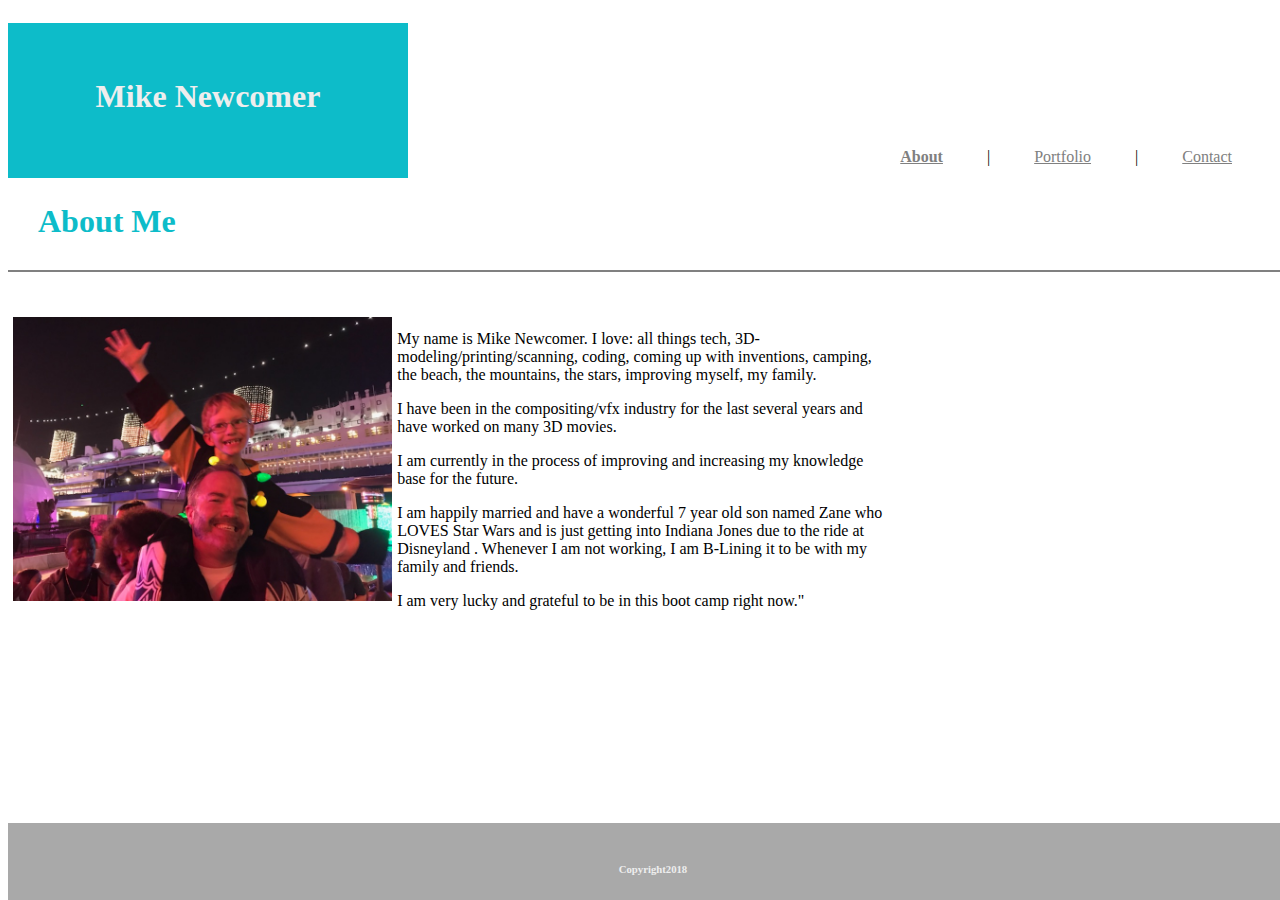
==== index.html @ 7b30e584 "created responsive html" ====
<!DOCTYPE <!DOCTYPE html>
<html>
<head>
    <meta charset="utf-8" />
    <meta http-equiv="X-UA-Compatible" content="IE=edge">
    <title>Recommended</title>
    <meta name="viewport" content="width=device-width, initial-scale=1">
    <link rel="stylesheet" href="assets/css/reset">
    <link rel="stylesheet" type="text/css" media="screen" href="assets/css/style.css" />
    <script src="main.js"></script>
</head>
<body>
    <div>
        <Header>
            <h1 class="h1">Mike Newcomer</h1>
            <nav class="nav">
                <strong><a class="about" href="#">About</a></strong> |
                <a class="about" href="portfolio.html">Portfolio</a> |
                <a class="about" href="contact.html">Contact</a>
            </nav>
<br><br><br><br><br><br><br><br>

            <section>
                <h1 class="aboutMe responsive">About Me</h1>
            </section>
 <br>
            <section class="specialArticle">
                <img class="imageMe" src="assets/images/me.jpg" width="300" height="200">
                <article class="articleAboutMe">
                    <p>My name is Mike Newcomer. I love: all things tech, 3D-modeling/printing/scanning, coding, coming up with inventions, camping, the beach, the mountains, the stars, improving myself, my family.</p>
                    <p>I have been in the compositing/vfx industry for the last several years and have worked on many 3D movies.</p>
                    <p>I am currently in the process of improving and increasing my knowledge base for the future.</p>
                    <p>I am happily married and have a wonderful 7 year old son named Zane who LOVES Star Wars and is just getting into Indiana Jones due to the ride at Disneyland . Whenever I am not working, I am B-Lining it to be with my family and friends.</p>
                    <p>I am very lucky and grateful to be in this boot camp right now."</p>
                </article>
            </section>
            <br><br><br><br><br>
            <footer class="copyright">
                <h6>Copyright2018</h6>
            </footer>
        </Header>
    </div>
</body>
</html>
---- assets/css/style.css ----
.h1 {
    background-color:rgb(13, 188, 201);
    height: 100px;
    width: 400px;
    color: #eee;
    text-align: center;
    padding-top: 55px;
    margin-top: 15px;
    float: left;
}

.nav {
    float: right;
    text-align: right;
    padding-top: 55px;
    margin-top: 85px;
}

.about {
    padding: 40px;
    color:grey;
    padding-top: 55px;
    margin-top: 85px;
}

.aboutMe {
    text-align: left;
    padding: 30px;
    color:rgb(13, 188, 201);
    border-style: solid;
    border-color: grey;
    border-width: 0px 0px 2px 0px;
}

.contact {
    text-align: left;
    padding: 30px;
    color:rgb(13, 188, 201);
    border-style: solid;
    border-color: grey;
    border-width: 0px 0px 2px 0px;
}

.generalContent {
    height: 960px;
}

.specialArticle {
    border-style: sold;
    border-width: 2px;
    width:100%px;
}

.specialArticleTwo {
    border-style: sold;
    border-width: 2px;
    width:100%px;
}

.specialImages {
    border-style: sold;
    border-width: 2px;
    width: 60%;
}

.articleAboutMe {
    float: none;
    width: 70%;
    flex-wrap: wrap;
    padding: 2px;
}

.imageMe {
    float: left;
    width: 30%;
    height: auto;
    padding: 5px;
}

footer.copyright {
    background-color:darkgray;
    color:#eee;
    padding: 15px 5px 0px 5px;
    text-align: bottom;
    text-align: center;
    position: fixed;
    bottom: 0;
    width: 100%;
}

.imageOne {
    max-width: 100%;
    height: auto;
    float: left;
    margin: 15px;
    filter: blur(0px);
}

.imageTwo {
    max-width: 100%;
    height: auto;
    float: left;
    margin: 15px;
    filter: blur(15px);
}

.imageThree {
    max-width: 100%;
    height: auto;
    float: left;
    margin: 15px;
    filter: grayscale(100%);
}

.imageFour {
    max-width: 100%;
    height: auto;
    float: left;
    margin: 15px;
    filter: contrast(250%);
}

.imageFive {
    max-width: 100%;
    height: auto;
    float: left;
    margin: 15px;
    filter: invert(100%);
}

.textImage {
    position: relative;
    text-align: center;
    color: #eee;
    align: center;
}

.normal {
    position: absolute;
    align-content: center;
    text-align: center;
    bottom: -410px;
    left: 15px;
    color: white;
    background-color: blue;
    padding: 14px 93px 14px 126px;
}

.blurry {
    position: absolute;
    align-content: center;
    text-align: center;
    bottom: -410px;
    left: 350px;
    color: white;
    background-color: blue;
    padding: 14px 93px 14px 126px;;
}

.grayscale {
    position: absolute;
    align-content: center;
    text-align: center;
    bottom: -895px;
    left: 15px;
    color: white;
    background-color: blue;
    padding: 14px 93px 14px 103px;
}

.contrast {
    position: absolute;
    align-content: center;
    text-align: center;
    bottom: -895px;
    left: 344px;
    color: white;
    background-color: blue;
    padding: 14px 93px 14px 114px;
}

.invert {
    position: absolute;
    align-content: center;
    text-align: center;
    bottom: -895px;
    left: 344px;
    color: white;
    background-color: blue;
    padding: 14px 93px 14px 114px;
}

.messege {
    height:200px;
    width:200px;
}

.responsive{
        width: 100%;
        height: auto;
}


    


@media only screen and (max-width: 768px) {
    .h1 {
        background-color:rgb(13, 188, 201);
        height: 80px;
        width: 220px;
        color: #eee;
        text-align: center;
        padding-top: 25px;
        margin-top: 7px;
        float: left;
    }
}

@media only screen and (max-width: 640px) {
    .h1 {
        background-color:rgb(13, 188, 201);
        height: 80px;
        width: 100%;
        color: #eee;
        text-align: center;
        padding-top: 0px;
        margin-top: 0px;
        display: inline-block;
        position: static;
    }
}
@media only screen and (max-width: 640px) {
    .nav {
    display: inline-flex;
        margin:0 auto;
        width:80%;
        font-size: 8px;
        display: inline-block;
        padding: 0px;
       clear: both;

    } 
}


@media only screen and (max-width: 640px) {
.aboutMe {
    text-align: center;
    padding: 0px;
    color:rgb(13, 188, 201);
    border-style: solid;
    border-color: grey;
    border-width: 0px 0px 2px 0px;
}
}


@media only screen and (max-width: 768px) {
    .articleAboutMe {
        float: none;
        width: 100%;
        flex-wrap: wrap;
        padding: 0px;
    }
    }

@media only screen and (max-width: 640px) {
    .p {
        text-align: justify;
    }
    }

    @media only screen and (max-width: 640px) {
        .imageMe {
            float: left;
            width: 45%;
            height: auto;
            padding: 1px;
        }
    }
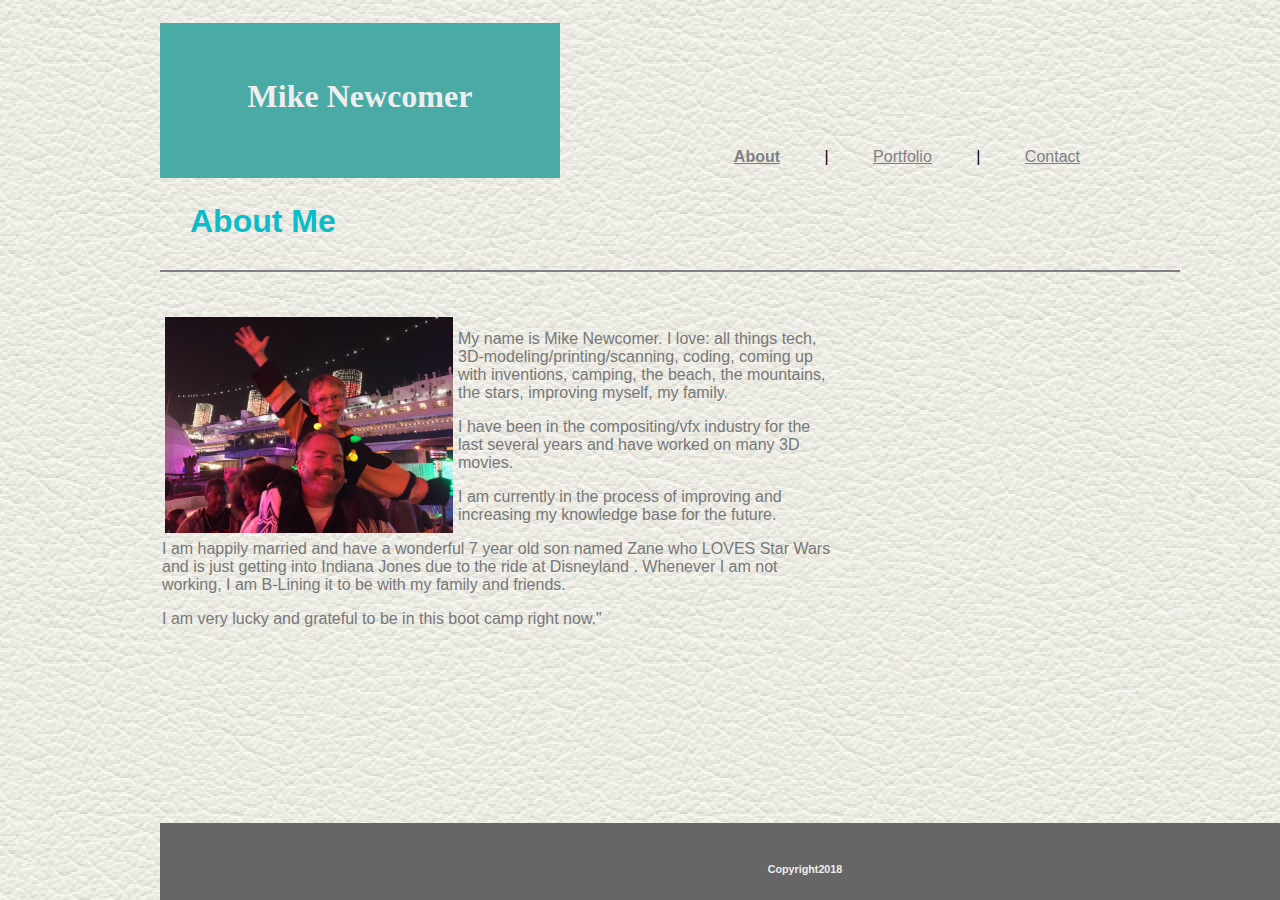
==== commit 019dc452: "update BG" ====
--- a/index.html
+++ b/index.html
@@ -1,20 +1,20 @@
-<!DOCTYPE <!DOCTYPE html>
+<!DOCTYPE html>
 <html>
 <head>
     <meta charset="utf-8" />
     <meta http-equiv="X-UA-Compatible" content="IE=edge">
     <title>Recommended</title>
     <meta name="viewport" content="width=device-width, initial-scale=1">
-    <link rel="stylesheet" href="assets/css/reset">
     <link rel="stylesheet" type="text/css" media="screen" href="assets/css/style.css" />
     <script src="main.js"></script>
 </head>
-<body>
-    <div>
+<body background="assets/images/leather_1_@2X.png" width="960px">
+<!-- <body class="bodyA"> -->
+    <div class="content">
         <Header>
             <h1 class="h1">Mike Newcomer</h1>
             <nav class="nav">
-                <strong><a class="about" href="#">About</a></strong> |
+                <strong><a class="about" href="index.html">About</a></strong> |
                 <a class="about" href="portfolio.html">Portfolio</a> |
                 <a class="about" href="contact.html">Contact</a>
             </nav>
@@ -25,13 +25,13 @@
             </section>
  <br>
             <section class="specialArticle">
-                <img class="imageMe" src="assets/images/me.jpg" width="300" height="200">
+                <img class="imageMe" src="assets/images/me.jpg" alt="ZaneandMe" width="300" height="200">
                 <article class="articleAboutMe">
-                    <p>My name is Mike Newcomer. I love: all things tech, 3D-modeling/printing/scanning, coding, coming up with inventions, camping, the beach, the mountains, the stars, improving myself, my family.</p>
-                    <p>I have been in the compositing/vfx industry for the last several years and have worked on many 3D movies.</p>
-                    <p>I am currently in the process of improving and increasing my knowledge base for the future.</p>
-                    <p>I am happily married and have a wonderful 7 year old son named Zane who LOVES Star Wars and is just getting into Indiana Jones due to the ride at Disneyland . Whenever I am not working, I am B-Lining it to be with my family and friends.</p>
-                    <p>I am very lucky and grateful to be in this boot camp right now."</p>
+                    <p class="pAbout">My name is Mike Newcomer. I love: all things tech, 3D-modeling/printing/scanning, coding, coming up with inventions, camping, the beach, the mountains, the stars, improving myself, my family.</p>
+                    <p class="pAbout">I have been in the compositing/vfx industry for the last several years and have worked on many 3D movies.</p>
+                    <p class="pAbout">I am currently in the process of improving and increasing my knowledge base for the future.</p>
+                    <p class="pAbout">I am happily married and have a wonderful 7 year old son named Zane who LOVES Star Wars and is just getting into Indiana Jones due to the ride at Disneyland . Whenever I am not working, I am B-Lining it to be with my family and friends.</p>
+                    <p class="pAbout">I am very lucky and grateful to be in this boot camp right now."</p>
                 </article>
             </section>
             <br><br><br><br><br>
--- a/assets/css/style.css
+++ b/assets/css/style.css
@@ -1,9 +1,16 @@
-
-
-
+.bodyA {
+        background-image: url(assets/images/leather_1_@2X.png);
+        background-repeat: repeat;
+        width: 960px;
+}
+
+.content {
+    max-width: 960px;
+    margin: auto;
+}
 
 .h1 {
-    background-color:rgb(13, 188, 201);
+    background-color:#4aaaa5;
     height: 100px;
     width: 400px;
     color: #eee;
@@ -11,6 +18,12 @@
     padding-top: 55px;
     margin-top: 15px;
     float: left;
+    font-family: 'Georgia', Times, Times New Roman, serif;
+}
+
+.pAbout {
+    color: #777777;
+    font-family: 'Arial', 'Helvetica Neue', Helvetica, sans-serif;
 }
 
 .nav {
@@ -18,6 +31,7 @@
     text-align: right;
     padding-top: 55px;
     margin-top: 85px;
+    font-family: 'Arial', 'Helvetica Neue', Helvetica, 'sans-serif';
 }
 
 .about {
@@ -34,6 +48,7 @@
     border-style: solid;
     border-color: grey;
     border-width: 0px 0px 2px 0px;
+    font-family: 'Arial', 'Helvetica Neue', Helvetica, 'sans-serif';
 }
 
 .contact {
@@ -43,6 +58,7 @@
     border-style: solid;
     border-color: grey;
     border-width: 0px 0px 2px 0px;
+    font-family: 'Arial', 'Helvetica Neue', Helvetica, 'sans-serif';
 }
 
 .generalContent {
@@ -50,21 +66,21 @@
 }
 
 .specialArticle {
-    border-style: sold;
-    border-width: 2px;
-    width:100%px;
+    border-style: solid;
+    border-width: 0px;
+    width:100%;
 }
 
 .specialArticleTwo {
     border-style: sold;
-    border-width: 2px;
+    border-width: 0px;
     width:100%px;
 }
 
 .specialImages {
     border-style: sold;
-    border-width: 2px;
-    width: 60%;
+    border-width: 0px;
+    width: 80%;
 }
 
 .articleAboutMe {
@@ -72,6 +88,7 @@
     width: 70%;
     flex-wrap: wrap;
     padding: 2px;
+    color: #777777
 }
 
 .imageMe {
@@ -82,7 +99,7 @@
 }
 
 footer.copyright {
-    background-color:darkgray;
+    background-color:#666666;
     color:#eee;
     padding: 15px 5px 0px 5px;
     text-align: bottom;
@@ -90,6 +107,7 @@
     position: fixed;
     bottom: 0;
     width: 100%;
+    font-family: 'Arial', 'Helvetica Neue', Helvetica, 'sans-serif';
 }
 
 .imageOne {
@@ -210,7 +228,7 @@
 
 @media only screen and (max-width: 768px) {
     .h1 {
-        background-color:rgb(13, 188, 201);
+        background-color: #4aaaa5;
         height: 80px;
         width: 220px;
         color: #eee;
@@ -223,7 +241,7 @@
 
 @media only screen and (max-width: 640px) {
     .h1 {
-        background-color:rgb(13, 188, 201);
+        background-color: #4aaaa5;
         height: 80px;
         width: 100%;
         color: #eee;
@@ -236,13 +254,13 @@
 }
 @media only screen and (max-width: 640px) {
     .nav {
-    display: inline-flex;
+        display: inline-flex;
         margin:0 auto;
-        width:80%;
-        font-size: 8px;
+        width:640px;
+        font-size: 10px;
         display: inline-block;
-        padding: 0px;
-       clear: both;
+        padding: 1px;
+        clear: both;
 
     } 
 }
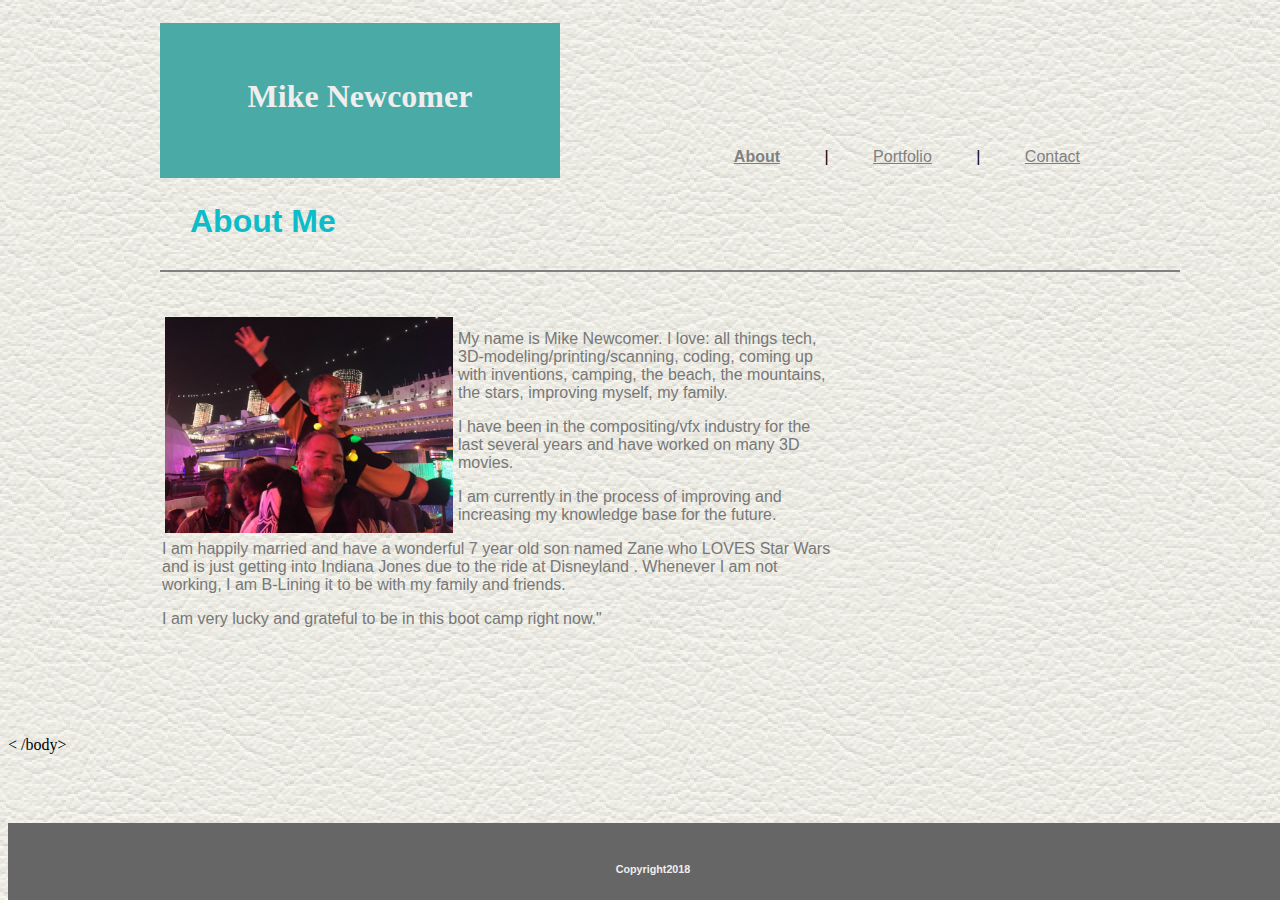
==== commit 1094f81c: "updated portfolio" ====
--- a/index.html
+++ b/index.html
@@ -40,5 +40,8 @@
             </footer>
         </Header>
     </div>
-</body>
+<
+    <footer class="copyright">
+        <h6>Copyright2018</h6>
+    </footer>/body>
 </html>